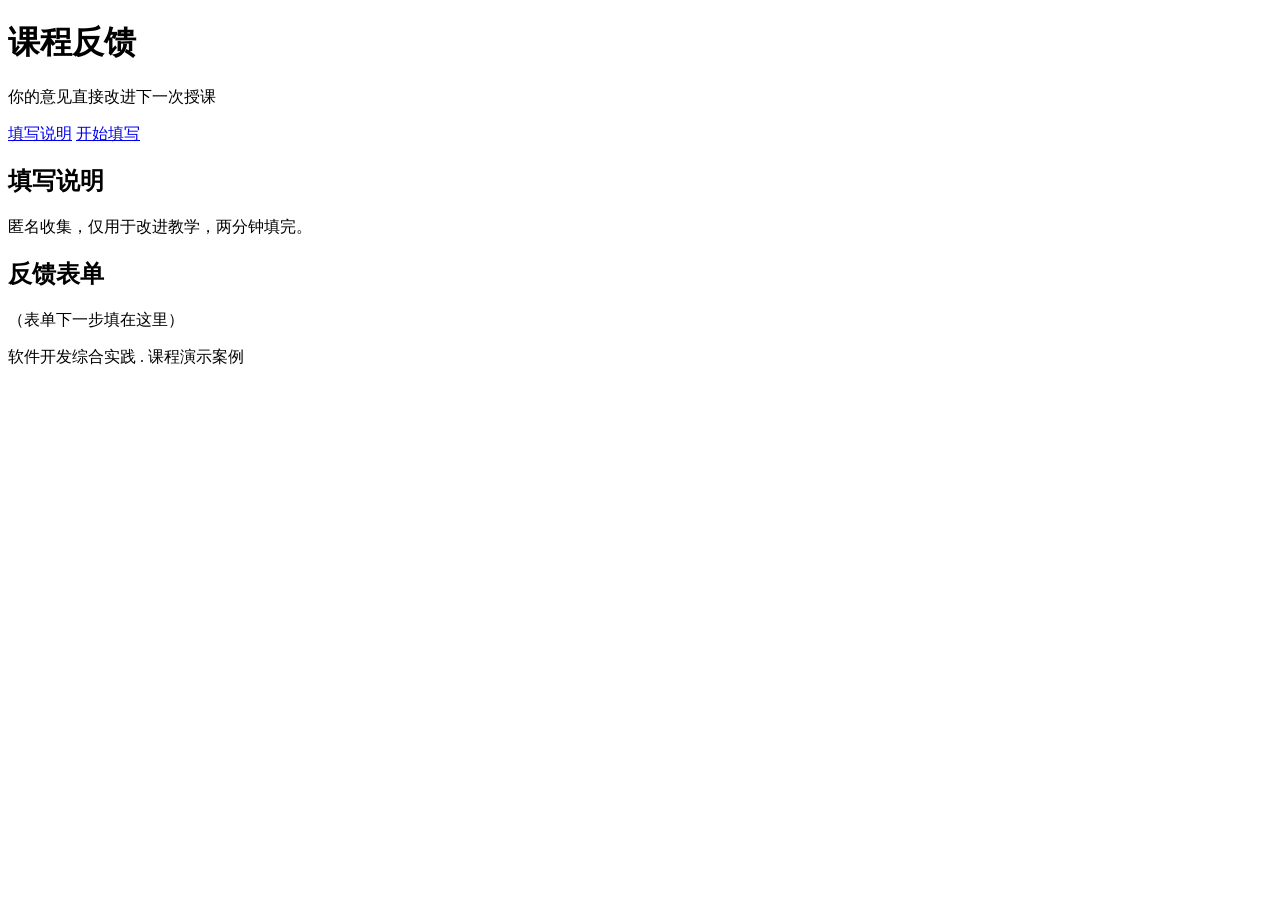
==== feedback-form/index.html @ 4b65ae85 "添加课程反馈页语义骨架" ====
<!DOCTYPE html>
<html  lang="zh-CN">
<head>
    <meta  charset="UTF-8">
    <meta  name="viewport"  content="width=device-width,  initial-scale=1.0">
    <title>课程反馈</title>
</head>
<body>
    <header>
        <h1>课程反馈</h1>
        <p>你的意见直接改进下一次授课</p>
    </header>
    <nav>
        <a  href="#intro">填写说明</a>
        <a  href="#form">开始填写</a>
    </nav>
    <main>
        <section  id="intro">
            <h2>填写说明</h2>
            <p>匿名收集，仅用于改进教学，两分钟填完。</p>
        </section>
        <section  id="form">
            <h2>反馈表单</h2>
            <p>（表单下一步填在这里）</p>
        </section>
    </main>
    <footer>
        <p>软件开发综合实践  .  课程演示案例</p>
    </footer>
</body>
</html>
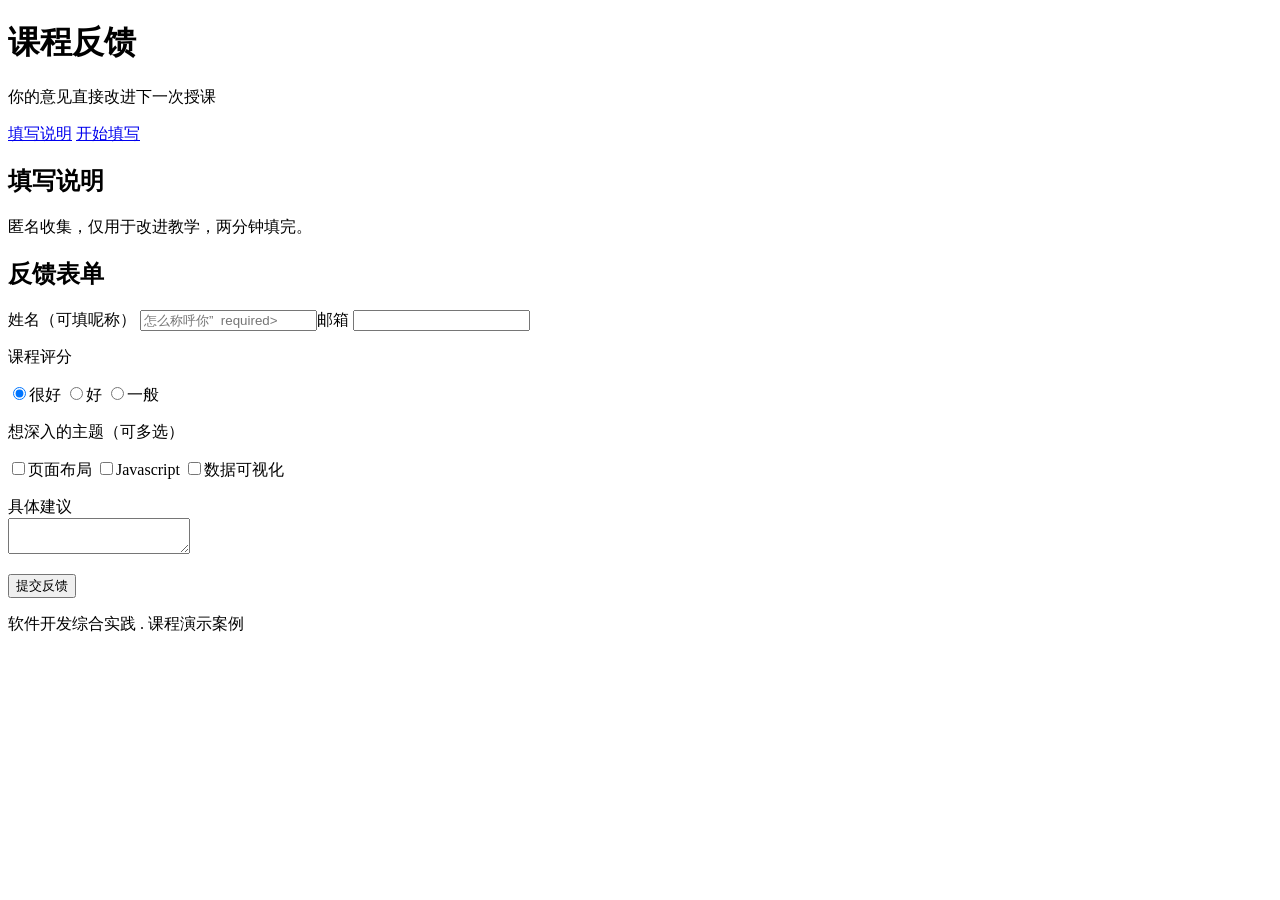
==== commit eb80e228: "添加反馈表单控件并关联label" ====
--- a/feedback-form/index.html
+++ b/feedback-form/index.html
@@ -1,7 +1,4 @@
 <!DOCTYPE html>
-<html  lang="zh-CN">
-<head>
-    <meta  charset="UTF-8">
     <meta  name="viewport"  content="width=device-width,  initial-scale=1.0">
     <title>课程反馈</title>
 </head>
@@ -12,6 +9,9 @@
     </header>
     <nav>
         <a  href="#intro">填写说明</a>
+<html  lang="zh-CN">
+<head>
+    <meta  charset="UTF-8">
         <a  href="#form">开始填写</a>
     </nav>
     <main>
@@ -21,7 +21,34 @@
         </section>
         <section  id="form">
             <h2>反馈表单</h2>
-            <p>（表单下一步填在这里）</p>
+            <form  action="#"  method="get">
+                <p>
+                    <label  for="name">姓名（可填呢称）</label>
+                    <input  type="text"  id="name"  name="name"  placeholder="怎么称呼你”  required>
+                </p>
+                <p>
+                    <label  for="mail">邮箱</label>
+                    <input  type="email"  id="mail"  required>
+               </p>
+               <p>课程评分</p>
+               <p>
+                   <label><input  type="radio"  name="score"  value="5"  checked>很好</label>
+                   <label><input  type="radio"  name="score"  value="4">好</label>
+                   <label><input  type="radio"  name="score"  value="3">一般</label>
+               </p>
+               <p>想深入的主题（可多选）</p>
+                   <label><input  type="checkbox"  name="topic"  value="layout">页面布局</label>
+                   <label><input  type="checkbox"  name="topic"  value="Js">Javascript</label>
+                   <label><input  type="checkbox"  name="topic"  value="chart">数据可视化</label>
+               </p>
+               <p>
+               <label  for="advice">具体建议</label><br>
+               <textarea  id="advice"  name="advice"  row="4"  maxlength="128'  placeholder="说点什么"></textarea>
+               </p>
+               <p>
+                   <button  type="submit">提交反馈</button>
+              </p>
+          </form>
         </section>
     </main>
     <footer>
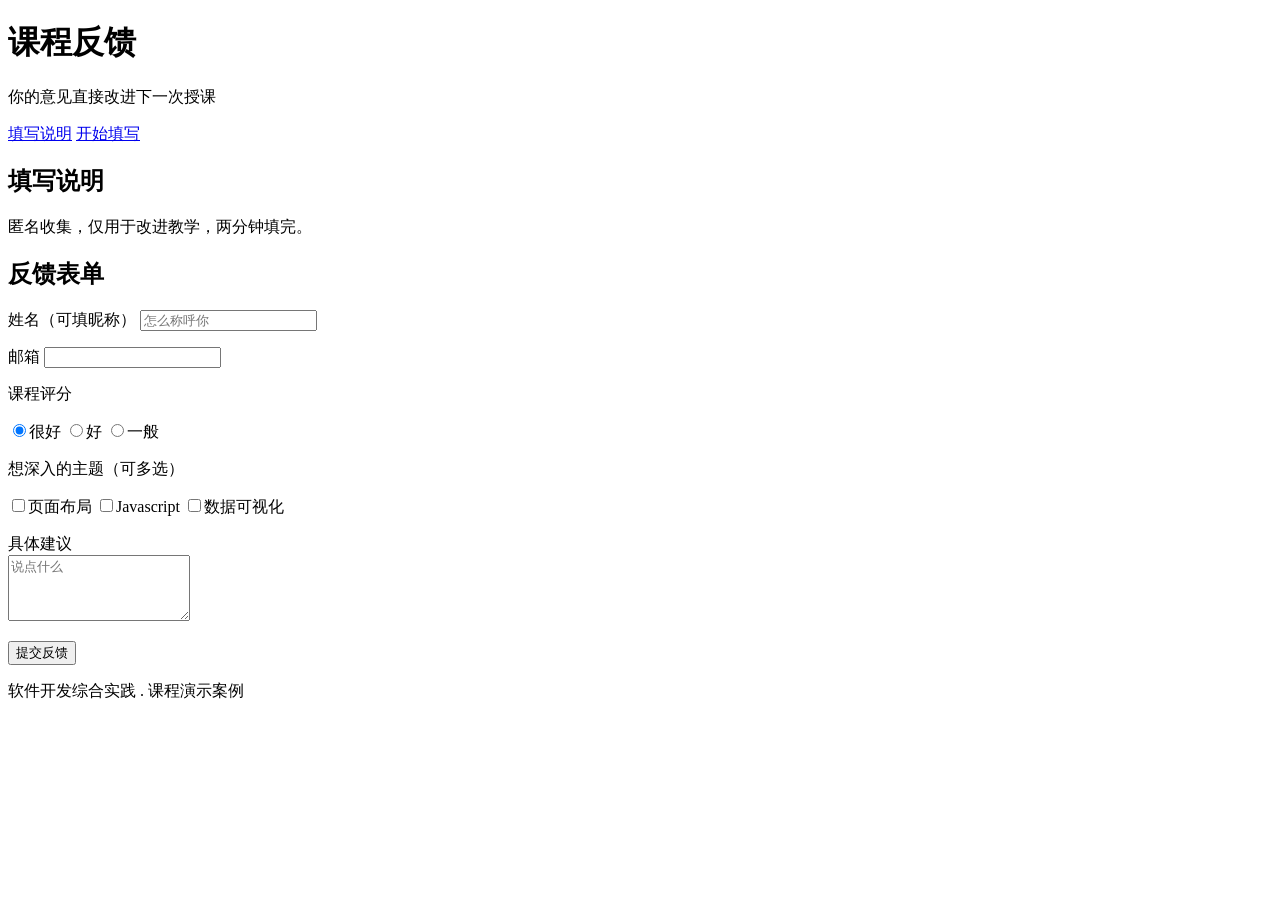
==== commit 95a41948: "添加反馈页基础样式" ====
--- a/feedback-form/index.html
+++ b/feedback-form/index.html
@@ -1,6 +1,10 @@
 <!DOCTYPE html>
+    <html lang="zh-CN">
+<head>
+    <meta  charset="UTF-8">
     <meta  name="viewport"  content="width=device-width,  initial-scale=1.0">
     <title>课程反馈</title>
+    <link rel="stylesheet" href="css/style.css">
 </head>
 <body>
     <header>
@@ -9,9 +13,6 @@
     </header>
     <nav>
         <a  href="#intro">填写说明</a>
-<html  lang="zh-CN">
-<head>
-    <meta  charset="UTF-8">
         <a  href="#form">开始填写</a>
     </nav>
     <main>
@@ -23,8 +24,8 @@
             <h2>反馈表单</h2>
             <form  action="#"  method="get">
                 <p>
-                    <label  for="name">姓名（可填呢称）</label>
-                    <input  type="text"  id="name"  name="name"  placeholder="怎么称呼你”  required>
+                    <label  for="name">姓名（可填昵称）</label>
+                    <input  type="text"  id="name"  name="name"  placeholder="怎么称呼你"   required>
                 </p>
                 <p>
                     <label  for="mail">邮箱</label>
@@ -37,13 +38,14 @@
                    <label><input  type="radio"  name="score"  value="3">一般</label>
                </p>
                <p>想深入的主题（可多选）</p>
+               <p>
                    <label><input  type="checkbox"  name="topic"  value="layout">页面布局</label>
                    <label><input  type="checkbox"  name="topic"  value="Js">Javascript</label>
                    <label><input  type="checkbox"  name="topic"  value="chart">数据可视化</label>
                </p>
                <p>
                <label  for="advice">具体建议</label><br>
-               <textarea  id="advice"  name="advice"  row="4"  maxlength="128'  placeholder="说点什么"></textarea>
+               <textarea  id="advice"  name="advice"  rows="4"  maxlength="128" placeholder="说点什么"></textarea>
                </p>
                <p>
                    <button  type="submit">提交反馈</button>
